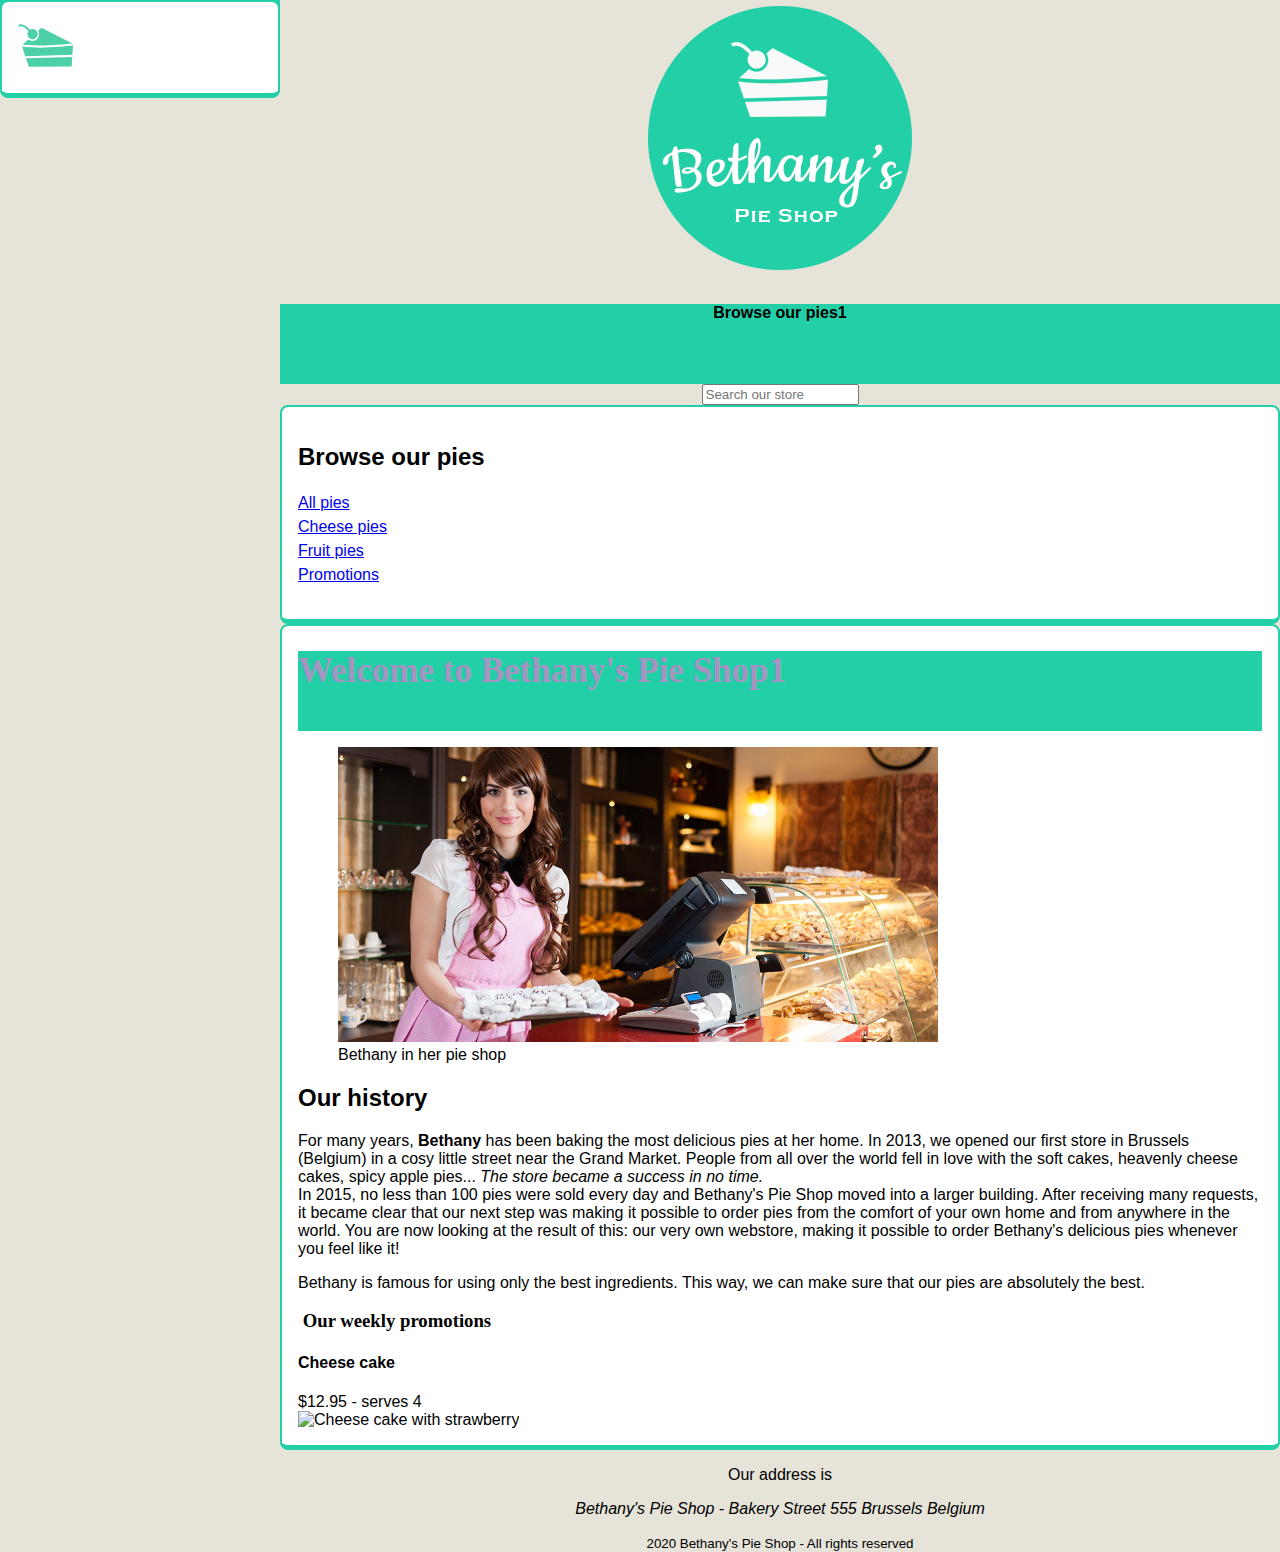
==== index.html @ 76db23fc "cambio" ====
<!DOCTYPE html>

<html>

<head>
    <meta charset="utf-8">
    <title>Welcome to Bethany' Pie Shop 2!</title>
    <meta name="author" content="Bethany's Pie Shop">
    <meta name="description" content="Store front for Bethany's Pie Shop">
    <meta name="viewport" content="width=device-width, initial-scale=1">
    <link rel="icon" type="image/png" href="favicon.png">
    <link rel="stylesheet" href="css/grid.css">
    <link rel="stylesheet" href="css/pie-shop.css">
</head>

<body>
    <header id="mainheader">
        <nav>
            <img src="images/cake.svg" height="55" />
        </nav>
    </header>

    <div style="width:1000px;margin-left: auto;margin-right: auto;">
        <aside id="leftmenu">
            <img src="images/bethanylogo.png" />
            <header>
                <h4 style="text-align: center;">Browse our pies1</h4>
            </header>
            <input type="search" class="searchbox" placeholder="Search our store" />
        </aside>
        <nav>
            <h2>Browse our pies</h2>
            <ul>
                <li><a href="pages/applepies.html">All pies</a></li>
                <li><a href="#">Cheese pies</a></li>
                <li><a href="#">Fruit pies</a></li>
                <li><a href="#">Promotions</a></li>
            </ul>
        </nav>
        <main id="main">
            <article>
                <header>
                    <h1 style="font-size:35px;color:#a593c2">Welcome to Bethany's Pie Shop1</h1>
                </header>
                <figure>
                    <img src="images/bethany-fullsize.jpg" width="600" alt="Bethany in her pie shop" />
                    <figcaption>Bethany in her pie shop</figcaption>
                </figure>
                <h2>Our history</h2>
                <p>
                    For many years, <b>Bethany</b> has been baking the most delicious pies at her home. In 2013, we
                    opened our first
                    store in Brussels (Belgium) in a cosy little street near the Grand Market. People from all over the
                    world fell
                    in love
                    with the soft cakes, heavenly cheese cakes, spicy apple pies... <i>The store became a success in no
                        time.</i>
                    <br>In 2015, no less than 100 pies were sold every day and Bethany's Pie Shop moved into a larger
                    building.
                    After receiving many requests, it became clear that our next step was making it possible to order
                    pies from the
                    comfort of your own home and from anywhere in the world. You are now looking at the result of this:
                    our very own
                    webstore, making it possible to order Bethany's delicious pies whenever you feel like it!
                </p>
                <p>
                    Bethany is famous for using only the best ingredients. This way, we can make sure
                    that our pies are absolutely the best.
                </p>
            </article>

            <section>
                <h3 style="font-family:verdana;">&nbsp;Our weekly promotions</h3>
                <h4>Cheese cake</h4>
                $12.95 - serves 4<br>
                <img src="https://gillcleerenpluralsight.blob.core.windows.net/files/cheesecake.jpg" width="500"
                    alt="Cheese cake with strawberry" height="300" />

            </section>

            
        </main>
        <footer>
            <p>Our address is <address>Bethany's Pie Shop - Bakery Street 555 Brussels Belgium</address>
            </p>
            <small>2020 Bethany's Pie Shop - All rights reserved</small>
        </footer>
    </div>

</body>

</html>
---- css/grid.css ----
body {
  display: grid;
  grid: auto-flow min-content / 1fr;
  grid-template-areas:
    "header"
    "aside"
    "nav"
    "main"
    "pies"
    "footer";
  margin: 1em;
}

header {
  grid-area: header;
}

aside {
  grid-area: aside;
}

nav {
  grid-area: nav;
}

main {
  grid-area: main;
}

footer {
  grid-area: footer;
}

@media only screen and (min-width: 650px) {
  body {
    grid: auto-flow min-content / 1fr 2fr;
    grid-template-areas:
      "header"
      "aside"
      "nav"
      "main"
      "pies"
      "footer";
  }
}

@media screen and (min-width: 360px) {
  .pies img {
    grid-column: span 4;
  }
}
---- css/pie-shop.css ----
* {
  font-family: Helvetica, "Helvetica-Neue", Arial, sans-serif;
  box-sizing: border-box;
}

html,
body {
  margin: 0;
}

body {
  background-color: #e6e4d9;
  background-image: url("images/pattern.png");
}

nav,
main {
  background: white;
  padding: 1em;
  border: 2px solid #23cfa7;
  border-bottom: 5px solid #23cfa7;
  border-radius: 0.5em;
}

header {
  background: #23cfa7;
  height: 80px;
  padding: auto;
}

aside {
  text-align: center;
}

aside img {
  max-width: 100%;
  padding: 0 1em;
}

aside p {
  text-align: center;
}

nav ul {
  list-style: none;
  line-height: 1.5em;
  padding: 0;
}

main h1 {
  font-family: "Patua One", cursive;
  margin-top: 0.25em;
}

main img {
  max-width: 100%;
}

.cta {
  display: block;
  color: white;
  margin: 1.5em auto;
  font-family: "Patua One", cursive;
  font-weight: bold;
  width: 15em;
  border-radius: 2em;
  border-bottom: 4px solid black;
  text-align: center;
  text-decoration: none;
  font-size: 1em;
  padding: 0.75em;
  background: #23cfa7;
}

body img {
  object-fit: cover;
  max-width: 100%;
}

footer {
  text-align: center;
}

a:active,
:focus {
  outline: 2px solid purple;
  color: white;
  background: purple;
}

.pies {
  background: #23cfa7;
  border-radius: 0.5em;
  padding: 0.5em;
}

.pies img {
  border-radius: 0.25em;
  border: 2px white solid;
}
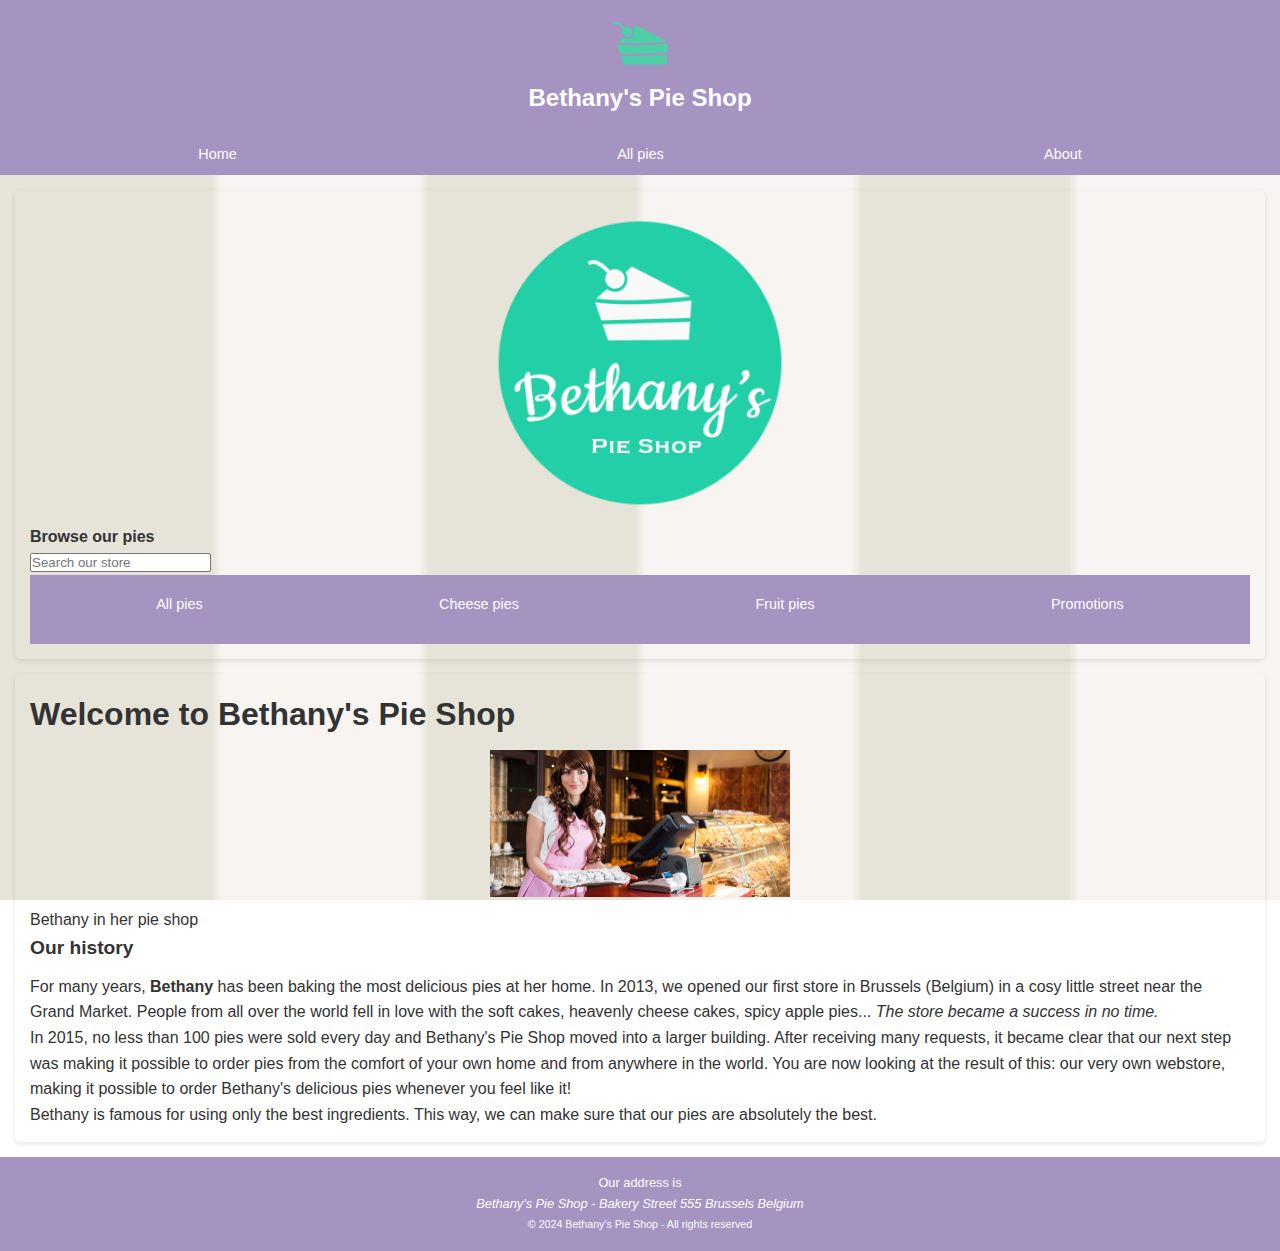
==== commit fd42d58c: "Cambios en la pagina" ====
--- a/index.html
+++ b/index.html
@@ -15,78 +15,60 @@
 
 <body>
     <header id="mainheader">
-        <nav>
-            <img src="images/cake.svg" height="55" />
-        </nav>
+        <img src="images/cake.svg" height="55" alt="Bethany's Pie Shop Logo" />
+        <h1>Bethany's Pie Shop</h1>
     </header>
-
-    <div style="width:1000px;margin-left: auto;margin-right: auto;">
-        <aside id="leftmenu">
-            <img src="images/bethanylogo.png" />
-            <header>
-                <h4 style="text-align: center;">Browse our pies1</h4>
-            </header>
+    <nav>
+        <ul>
+            <li><a href="#">Home</a></li>
+            <li><a href="pages/applepies.html">All pies</a></li>
+            <li><a href="#">About</a></li>
+        </ul>
+    </nav>
+    <main>
+        <aside class="sidebar">
+            <img src="images/bethanylogo.png" alt="Bethany's Logo" class="logo" />
+            <h4>Browse our pies</h4>
             <input type="search" class="searchbox" placeholder="Search our store" />
+            <nav>
+                <ul>
+                    <li><a href="pages/applepies.html" class="button">All pies</a></li>
+                    <li><a href="#" class="button">Cheese pies</a></li>
+                    <li><a href="#" class="button">Fruit pies</a></li>
+                    <li><a href="#" class="button">Promotions</a></li>
+                </ul>
+            </nav>
         </aside>
-        <nav>
-            <h2>Browse our pies</h2>
-            <ul>
-                <li><a href="pages/applepies.html">All pies</a></li>
-                <li><a href="#">Cheese pies</a></li>
-                <li><a href="#">Fruit pies</a></li>
-                <li><a href="#">Promotions</a></li>
-            </ul>
-        </nav>
-        <main id="main">
+        <div class="content-section">
             <article>
-                <header>
-                    <h1 style="font-size:35px;color:#a593c2">Welcome to Bethany's Pie Shop1</h1>
-                </header>
+                <h1>Welcome to Bethany's Pie Shop</h1>
                 <figure>
-                    <img src="images/bethany-fullsize.jpg" width="600" alt="Bethany in her pie shop" />
+                    <img src="images/bethany-fullsize.jpg" alt="Bethany in her pie shop" class="logo" />
                     <figcaption>Bethany in her pie shop</figcaption>
                 </figure>
                 <h2>Our history</h2>
                 <p>
                     For many years, <b>Bethany</b> has been baking the most delicious pies at her home. In 2013, we
-                    opened our first
-                    store in Brussels (Belgium) in a cosy little street near the Grand Market. People from all over the
-                    world fell
-                    in love
-                    with the soft cakes, heavenly cheese cakes, spicy apple pies... <i>The store became a success in no
-                        time.</i>
-                    <br>In 2015, no less than 100 pies were sold every day and Bethany's Pie Shop moved into a larger
-                    building.
+                    opened our first store in Brussels (Belgium) in a cosy little street near the Grand Market. People from all over the
+                    world fell in love with the soft cakes, heavenly cheese cakes, spicy apple pies... <i>The store became a success in no
+                    time.</i>
+                </p>
+                <p>
+                    In 2015, no less than 100 pies were sold every day and Bethany's Pie Shop moved into a larger building.
                     After receiving many requests, it became clear that our next step was making it possible to order
-                    pies from the
-                    comfort of your own home and from anywhere in the world. You are now looking at the result of this:
-                    our very own
-                    webstore, making it possible to order Bethany's delicious pies whenever you feel like it!
+                    pies from the comfort of your own home and from anywhere in the world. You are now looking at the result of this:
+                    our very own webstore, making it possible to order Bethany's delicious pies whenever you feel like it!
                 </p>
                 <p>
                     Bethany is famous for using only the best ingredients. This way, we can make sure
                     that our pies are absolutely the best.
                 </p>
             </article>
-
-            <section>
-                <h3 style="font-family:verdana;">&nbsp;Our weekly promotions</h3>
-                <h4>Cheese cake</h4>
-                $12.95 - serves 4<br>
-                <img src="https://gillcleerenpluralsight.blob.core.windows.net/files/cheesecake.jpg" width="500"
-                    alt="Cheese cake with strawberry" height="300" />
-
-            </section>
-
-            
-        </main>
-        <footer>
-            <p>Our address is <address>Bethany's Pie Shop - Bakery Street 555 Brussels Belgium</address>
-            </p>
-            <small>2020 Bethany's Pie Shop - All rights reserved</small>
-        </footer>
-    </div>
-
+        </div>
+    </main>
+    <footer>
+        <p>Our address is <address>Bethany's Pie Shop - Bakery Street 555 Brussels Belgium</address></p>
+        <small>&copy; 2024 Bethany's Pie Shop - All rights reserved</small>
+    </footer>
 </body>
-
 </html>--- a/css/grid.css
+++ b/css/grid.css
@@ -1,51 +1,17 @@
-body {
-  display: grid;
-  grid: auto-flow min-content / 1fr;
-  grid-template-areas:
-    "header"
-    "aside"
-    "nav"
-    "main"
-    "pies"
-    "footer";
-  margin: 1em;
-}
-
-header {
-  grid-area: header;
-}
-
-aside {
-  grid-area: aside;
-}
-
-nav {
-  grid-area: nav;
-}
-
-main {
-  grid-area: main;
-}
-
-footer {
-  grid-area: footer;
-}
-
-@media only screen and (min-width: 650px) {
+@media (min-width: 768px) {
   body {
-    grid: auto-flow min-content / 1fr 2fr;
-    grid-template-areas:
-      "header"
-      "aside"
-      "nav"
-      "main"
-      "pies"
-      "footer";
+    display: grid;
+    grid-template-rows: auto auto 1fr auto;
+  }
+  main {
+    display: grid;
+    grid-template-columns: 2fr 1fr;
+    gap: 20px;
+  }
+  header h1 {
+    font-size: 2rem;
+  }
+  nav ul li a {
+    font-size: 1rem;
   }
 }
-
-@media screen and (min-width: 360px) {
-  .pies img {
-    grid-column: span 4;
-  }
-}
--- a/css/pie-shop.css
+++ b/css/pie-shop.css
@@ -1,100 +1,92 @@
 * {
-  font-family: Helvetica, "Helvetica-Neue", Arial, sans-serif;
   box-sizing: border-box;
+  margin: 0;
+  padding: 0;
 }
-
-html,
 body {
-  margin: 0;
+  font-family: Arial, sans-serif;
+  line-height: 1.6;
+  color: #333;
+  display: flex;
+  flex-direction: column;
+  min-height: 100vh;
+  background-image: url("/images/pattern.png");
+  background-size: cover;
+  background-position: center;
+  background-attachment: fixed;
 }
-
-body {
-  background-color: #e6e4d9;
-  background-image: url("images/pattern.png");
+header,
+nav,
+footer {
+  background-color: #a593c2;
+  color: white;
 }
-
-nav,
-main {
-  background: white;
-  padding: 1em;
-  border: 2px solid #23cfa7;
-  border-bottom: 5px solid #23cfa7;
-  border-radius: 0.5em;
-}
-
 header {
-  background: #23cfa7;
-  height: 80px;
-  padding: auto;
-}
-
-aside {
+  padding: 1rem;
   text-align: center;
 }
-
-aside img {
-  max-width: 100%;
-  padding: 0 1em;
+header h1 {
+  font-size: 1.5rem;
 }
-
-aside p {
-  text-align: center;
+nav {
+  padding: 0.5rem;
 }
-
 nav ul {
-  list-style: none;
-  line-height: 1.5em;
-  padding: 0;
+  list-style-type: none;
+  display: flex;
+  justify-content: space-around;
 }
-
-main h1 {
-  font-family: "Patua One", cursive;
-  margin-top: 0.25em;
+nav ul li a {
+  color: white;
+  text-decoration: none;
+  font-size: 0.9rem;
 }
-
-main img {
-  max-width: 100%;
+main {
+  flex: 1;
+  padding: 15px;
+  display: flex;
+  flex-direction: column;
+  gap: 15px;
 }
-
-.cta {
+.content-section,
+.sidebar {
+  padding: 15px;
+  border-radius: 5px;
+  box-shadow: 0 2px 5px rgba(0, 0, 0, 0.1);
+}
+h2 {
+  font-size: 1.2rem;
+  margin-bottom: 10px;
+}
+h3 {
+  font-size: 1.1rem;
+  margin-top: 15px;
+  margin-bottom: 10px;
+}
+.logo {
+  width: 100%;
+  max-width: 300px;
+  height: auto;
+  margin: 10px auto;
   display: block;
+}
+.button {
+  display: block;
+  width: 100%;
+  padding: 10px;
+  background-color: #a593c2;
   color: white;
-  margin: 1.5em auto;
-  font-family: "Patua One", cursive;
-  font-weight: bold;
-  width: 15em;
-  border-radius: 2em;
-  border-bottom: 4px solid black;
   text-align: center;
   text-decoration: none;
-  font-size: 1em;
-  padding: 0.75em;
-  background: #23cfa7;
+  border-radius: 5px;
+  margin-bottom: 10px;
+  transition: background-color 0.3s;
 }
-
-body img {
-  object-fit: cover;
-  max-width: 100%;
+.button:hover {
+  background-color: #a593c2;
 }
-
 footer {
+  padding: 1rem;
   text-align: center;
+  font-size: 0.8rem;
 }
-
-a:active,
-:focus {
-  outline: 2px solid purple;
-  color: white;
-  background: purple;
-}
-
-.pies {
-  background: #23cfa7;
-  border-radius: 0.5em;
-  padding: 0.5em;
-}
-
-.pies img {
-  border-radius: 0.25em;
-  border: 2px white solid;
-}
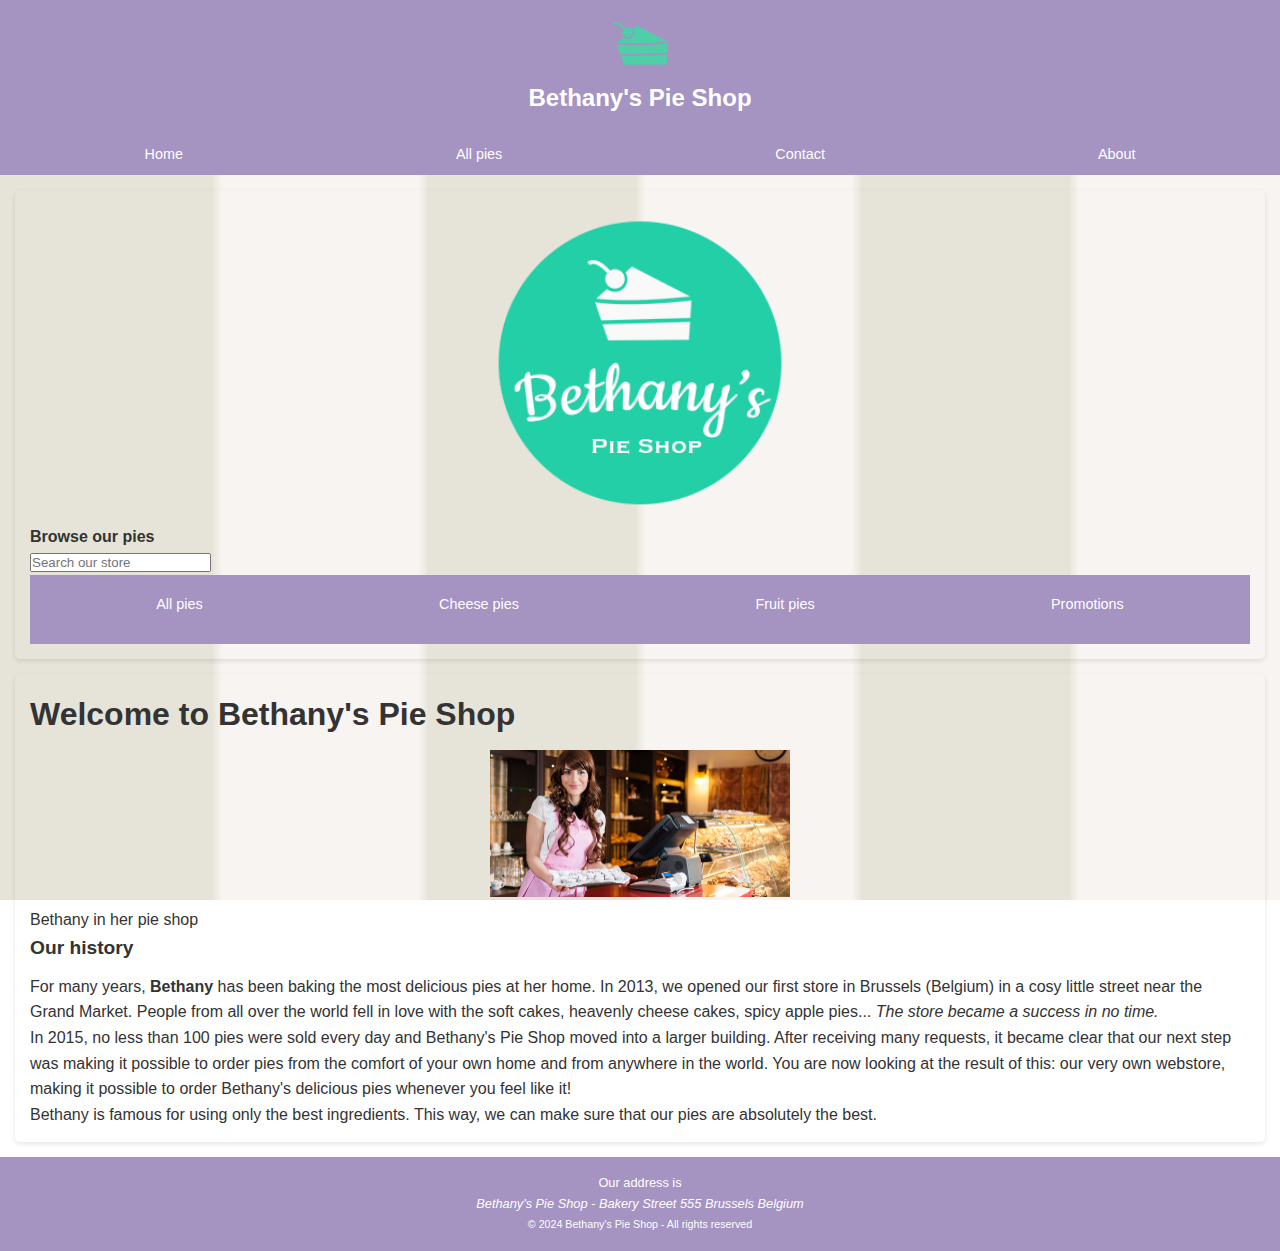
==== commit fc952636: "formulario de contacto" ====
--- a/index.html
+++ b/index.html
@@ -21,8 +21,9 @@
     <nav>
         <ul>
             <li><a href="#">Home</a></li>
-            <li><a href="pages/applepies.html">All pies</a></li>
-            <li><a href="#">About</a></li>
+            <li><a href="/pages/applepies.html">All pies</a></li>
+            <li><a href="/pages/contact.html">Contact</a></li>
+            <li><a href="/pages/about.html">About</a></li>
         </ul>
     </nav>
     <main>
--- a/css/grid.css
+++ b/css/grid.css
@@ -14,4 +14,54 @@
   nav ul li a {
     font-size: 1rem;
   }
+
+  .mainContent {
+    display: flex;
+    flex-direction: column;
+    padding: 0;
+  }
+
+  .pieRow {
+    display: flex;
+    flex-direction: row;
+    justify-content: space-between;
+    align-items: center;
+    margin-bottom: 10px;
+  }
+
+  .pieRow img {
+    width: 80px;
+    height: auto;
+    max-width: 100px;
+  }
+
+  .pieRow div {
+    flex-grow: 1;
+    padding: 10px;
+  }
+  .pieRow small {
+    padding-left: 10px;
+  }
 }
+
+@media (min-width: 430px) {
+  .pieRow {
+    display: flex;
+    flex-direction: column;
+    align-items: center;
+  }
+  .pieRow img {
+    width: 100%;
+    max-width: 300px;
+    height: auto;
+  }
+  .pieRow div,
+  .pieRow small {
+    text-align: center;
+    padding-left: 0;
+  }
+  .embed-container iframe {
+    width: 100%;
+    height: 300px;
+  }
+}
--- a/css/pie-shop.css
+++ b/css/pie-shop.css
@@ -90,3 +90,36 @@
   text-align: center;
   font-size: 0.8rem;
 }
+
+.contact-form {
+  display: flex;
+  flex-direction: column;
+  gap: 15px;
+  max-width: 500px;
+  margin: 0 auto;
+}
+
+.contact-form label {
+  font-size: 1rem;
+  font-weight: bold;
+}
+
+.contact-form input[type="text"],
+.contact-form input[type="email"],
+.contact-form textarea {
+  width: 100%;
+  padding: 10px;
+  border: 1px solid #ccc;
+  border-radius: 5px;
+}
+.contact-form input[type="submit"] {
+  padding: 10px 20px;
+  background-color: #a593c2;
+  color: white;
+  border: none;
+  border-radius: 5px;
+  cursor: pointer;
+}
+.contact-form input[type="submit"]:hover {
+  background-color: #333;
+}
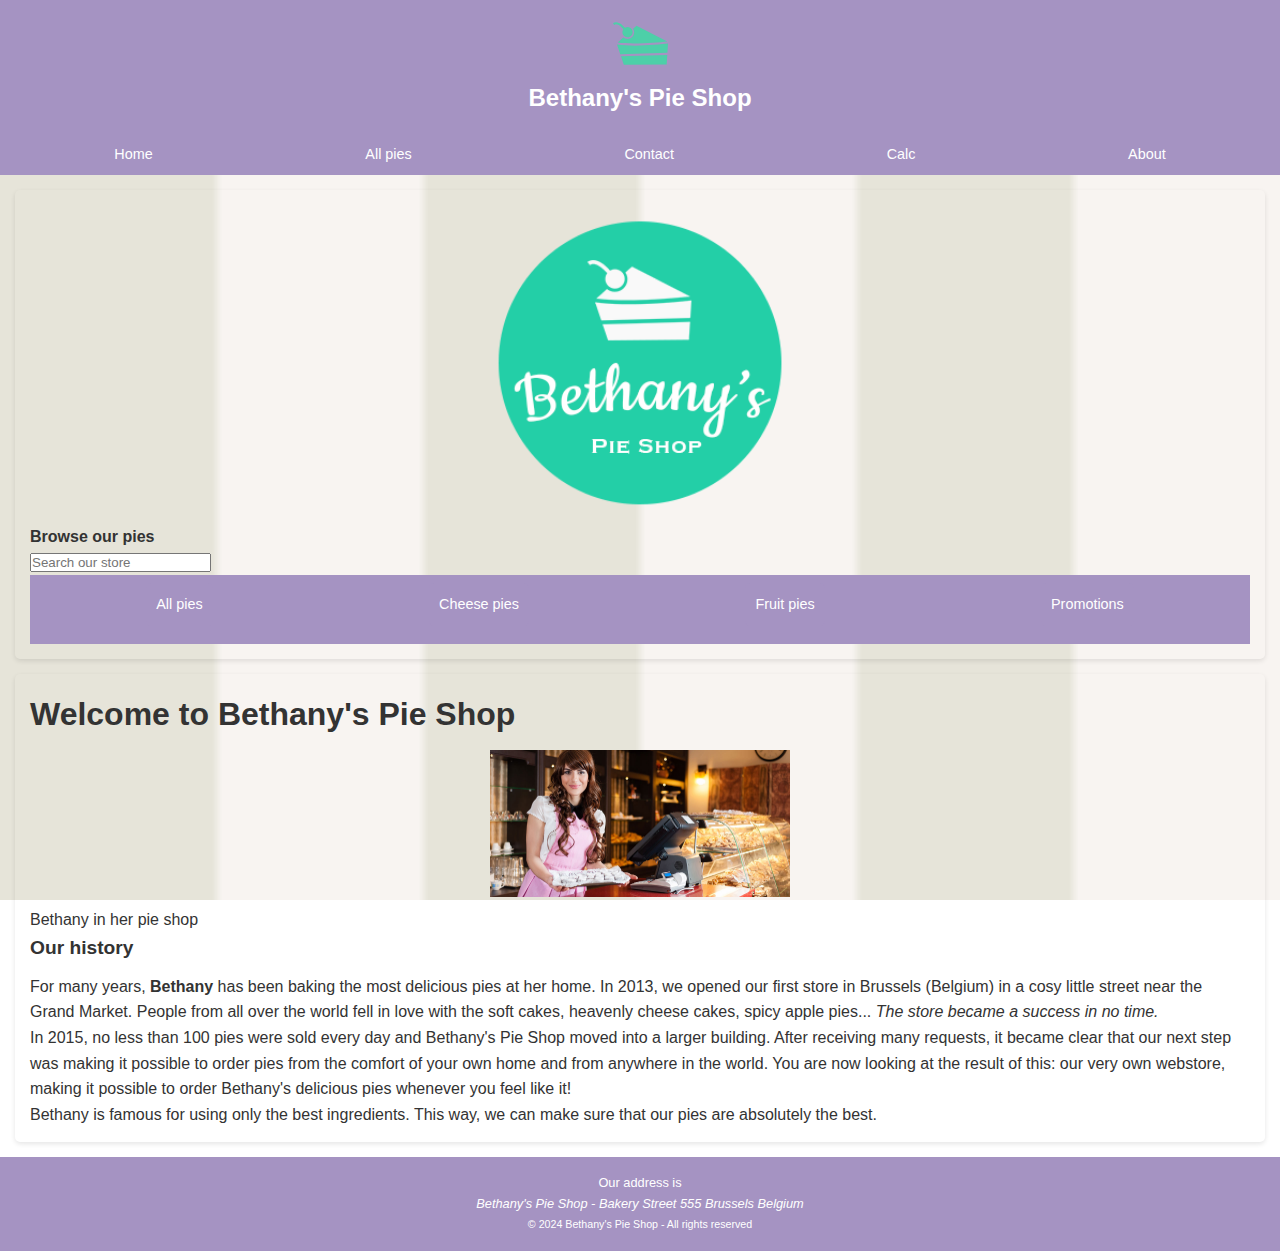
==== commit 23826de4: "Calculadora 1 paso" ====
--- a/index.html
+++ b/index.html
@@ -23,6 +23,7 @@
             <li><a href="#">Home</a></li>
             <li><a href="/pages/applepies.html">All pies</a></li>
             <li><a href="/pages/contact.html">Contact</a></li>
+            <li><a href="/pages/calc.html">Calc</a></li>
             <li><a href="/pages/about.html">About</a></li>
         </ul>
     </nav>
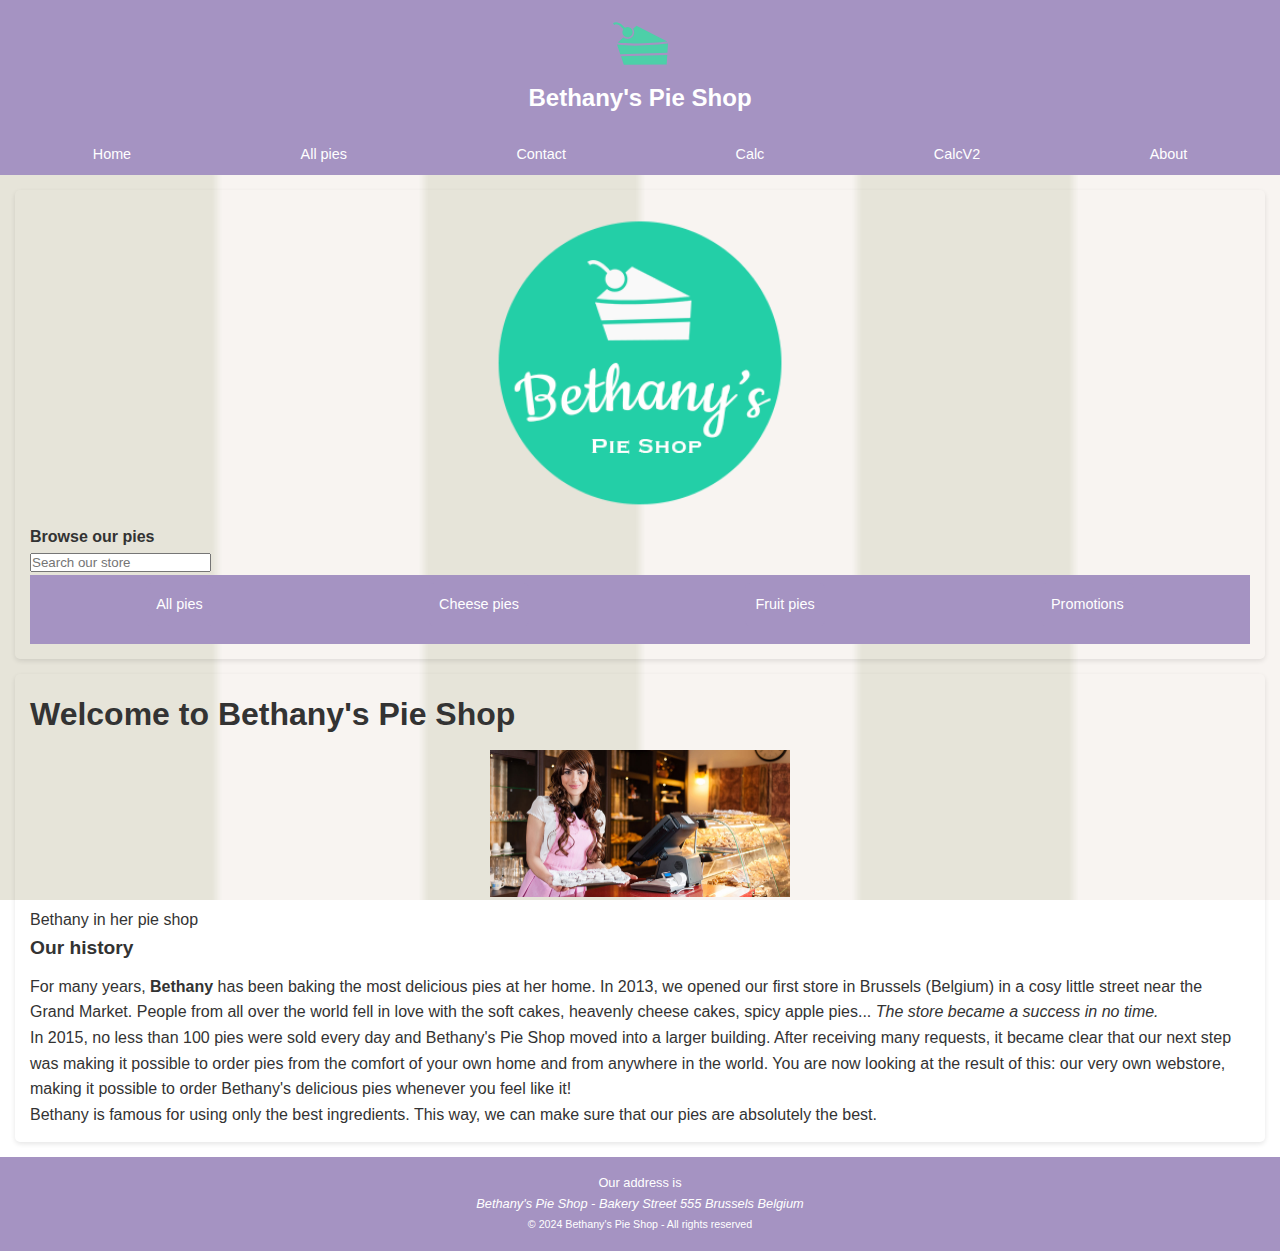
==== commit 2cf1f5a8: "modificado js" ====
--- a/index.html
+++ b/index.html
@@ -24,6 +24,7 @@
             <li><a href="/pages/applepies.html">All pies</a></li>
             <li><a href="/pages/contact.html">Contact</a></li>
             <li><a href="/pages/calc.html">Calc</a></li>
+            <li><a href="/pages/calcv2.html">CalcV2</a></li>
             <li><a href="/pages/about.html">About</a></li>
         </ul>
     </nav>
